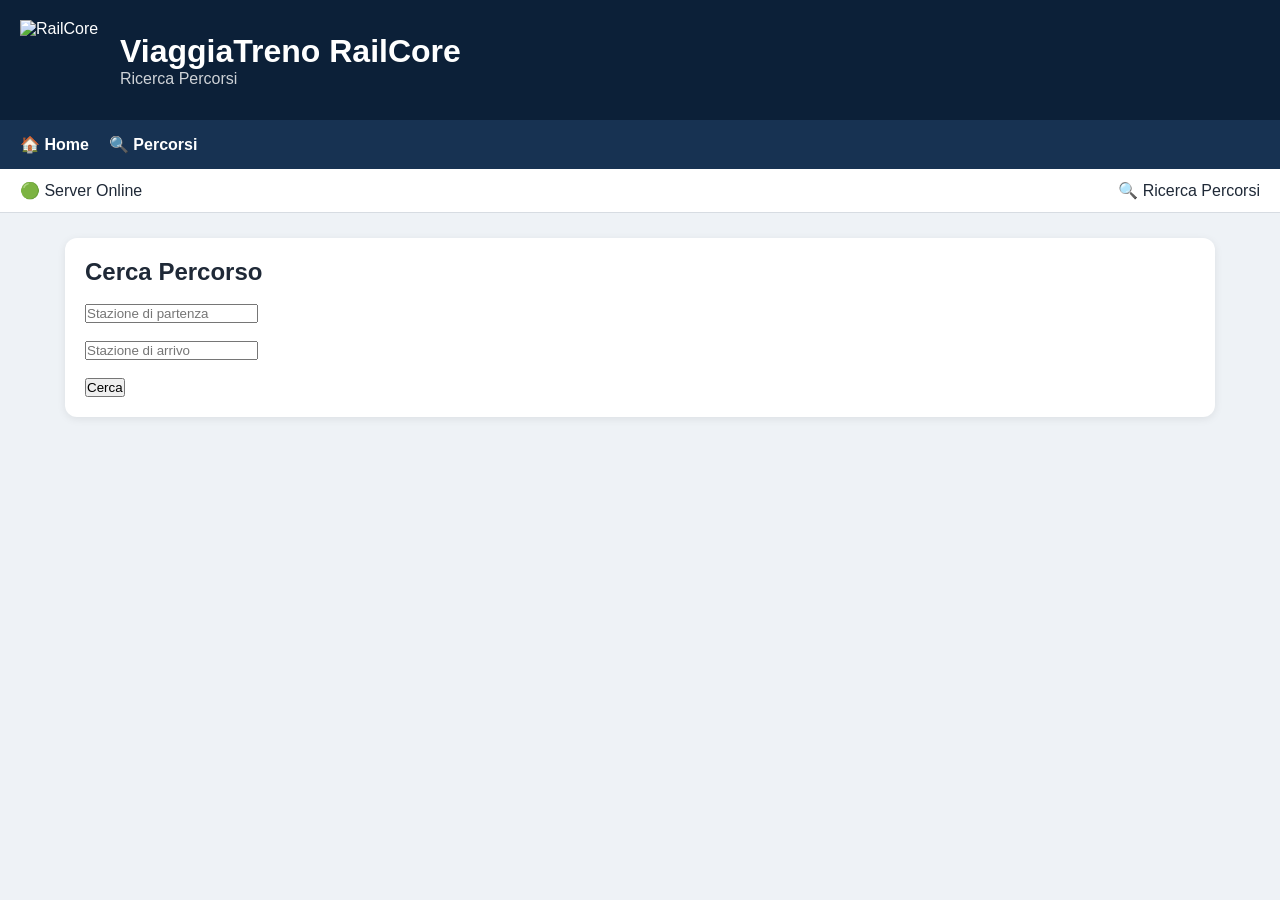
==== navigate.html @ 4a77bae1 "Added naviagtion page For now not working but i'll get on it soon" ====
<!DOCTYPE html>
<html lang="it">

<head>

    <meta charset="UTF-8">

    <meta name="viewport"
          content="width=device-width, initial-scale=1.0">

    <title>Percorsi - ViaggiaTreno RailCore</title>

    <link rel="stylesheet"
          href="style.css">

</head>

<body>

<header class="main-header">

    <img
        src="https://cdn.modrinth.com/data/I8nHY8ll/4232f6ec6bc0516f23e2828a61a78998c49b5f3d.png"
        class="logo"
        alt="RailCore">

    <div class="header-text">

        <h1>ViaggiaTreno RailCore</h1>

        <p>Ricerca Percorsi</p>

    </div>

</header>

<nav class="navbar">

    <a href="index.html">
        🏠 Home
    </a>

    <a href="navigate.html">
        🔍 Percorsi
    </a>

</nav>

<div class="status-bar">

    <span id="serverStatus">
        🟢 Server Online
    </span>

    <span>
        🔍 Ricerca Percorsi
    </span>

</div>

<main class="container">

    <div class="card">

        <h2>Cerca Percorso</h2>

        <br>

        <input
            id="fromStation"
            type="text"
            placeholder="Stazione di partenza">

        <br><br>

        <input
            id="toStation"
            type="text"
            placeholder="Stazione di arrivo">

        <br><br>

        <button id="searchBtn">
            Cerca
        </button>

    </div>

    <div id="results">

    </div>

</main>

<script type="module"
        src="navigate.js">

</script>

</body>

</html>
---- style.css ----
* {
    margin: 0;
    padding: 0;
    box-sizing: border-box;
}

body {

    font-family: "Segoe UI", sans-serif;

    background-color: #eef2f6;

    color: #1f2937;
}

.main-header {

    background: #0c2038;

    color: white;

    display: flex;

    align-items: center;

    gap: 20px;

    padding: 20px;
}

.logo {

    width: 80px;

    height: 80px;
}

.header-text h1 {

    font-size: 2rem;
}

.header-text p {

    opacity: .8;
}

.navbar {

    background: #173252;

    display: flex;

    gap: 20px;

    padding: 15px 20px;
}

.navbar a {

    color: white;

    text-decoration: none;

    font-weight: 600;
}

.navbar a:hover {

    color: #79c0ff;
}

.status-bar {

    display: flex;

    justify-content: space-between;

    align-items: center;

    padding: 12px 20px;

    background: white;

    border-bottom: 1px solid #d7dce2;
}

.status-online {

    color: green;

    font-weight: bold;
}

.status-offline {

    color: red;

    font-weight: bold;
}

.container {

    max-width: 1200px;

    margin: auto;

    padding: 25px;
}

.card {

    background: white;

    border-radius: 12px;

    padding: 20px;

    box-shadow: 0 2px 8px rgba(0,0,0,0.08);

    margin-bottom: 20px;
}

.station-grid {

    display: grid;

    grid-template-columns:
        repeat(auto-fill,minmax(250px,1fr));

    gap: 15px;
}

.station-card {

    background: white;

    border-radius: 10px;

    padding: 18px;

    text-decoration: none;

    color: #173252;

    font-weight: bold;

    transition: .2s;

    box-shadow: 0 2px 8px rgba(0,0,0,.08);
}

.station-card:hover {

    transform: translateY(-2px);

    background: #f5f9ff;
}

table {

    width: 100%;

    border-collapse: collapse;

    background: white;
}

thead {

    background: #173252;

    color: white;
}

th,
td {

    padding: 12px;

    border: 1px solid #e5e7eb;

    text-align: left;
}

tr:hover {

    background: #f8fafc;
}

.badge {

    padding: 5px 10px;

    border-radius: 20px;

    color: white;

    font-size: .85rem;
}

.train-info {

    display: grid;

    grid-template-columns: repeat(auto-fit,minmax(250px,1fr));

    gap: 15px;
}

.stop-list tr.current {

    background: #fff7cc;
}

.stop-list tr.completed {

    background: #e6ffea;
}

.stop-list tr.future {

    background: white;
}

.category-pill {

    color: white;

    padding: 6px 12px;

    border-radius: 20px;

    font-size: .9rem;

    font-weight: 700;

    display: inline-block;

    box-shadow:
        0 2px 6px rgba(0,0,0,.15);
}

.status-running {

    color: #008000;

    font-weight: bold;
}

.status-waiting {

    color: #d97706;

    font-weight: bold;
}

.status-station {

    color: #0a66c2;

    font-weight: bold;
}

.info-box {

    background: white;

    padding: 20px;

    border-radius: 12px;

    box-shadow: 0 2px 8px rgba(0,0,0,.08);
}

.current-train {

    background: #fff6bf;
}

.completed-stop {

    background: #e8ffe8;
}

.future-stop {

    background: white;
}

.train-header {

    font-size: 2rem;

    font-weight: bold;
}

.category-box {

    padding: 10px 15px;

    border-radius: 20px;

    color: white;

    display: inline-block;

    font-weight: bold;

    box-shadow:
        0 2px 8px rgba(0,0,0,.15);
}

.stats-grid {

    display: grid;

    grid-template-columns:
        repeat(auto-fit,
        minmax(220px,1fr));

    gap: 15px;

    margin-bottom: 20px;
}

.stat-card {

    background: white;

    padding: 20px;

    border-radius: 12px;

    box-shadow:
        0 2px 8px rgba(0,0,0,.08);

    text-align: center;
}

.stat-number {

    font-size: 2rem;

    font-weight: bold;

    color: #173252;
}

.departures-grid {

    display: grid;

    grid-template-columns:
        repeat(auto-fit,
        minmax(250px,1fr));

    gap: 15px;
}

.departure-card {

    background: white;

    border-radius: 12px;

    padding: 20px;

    box-shadow:
        0 2px 8px rgba(0,0,0,.08);

    transition: .2s;
}

.departure-card:hover {

    transform:
        translateY(-3px);

    box-shadow:
        0 6px 14px rgba(0,0,0,.15);
}

.departure-card h3 {

    color: #173252;

    margin-bottom: 10px;
}
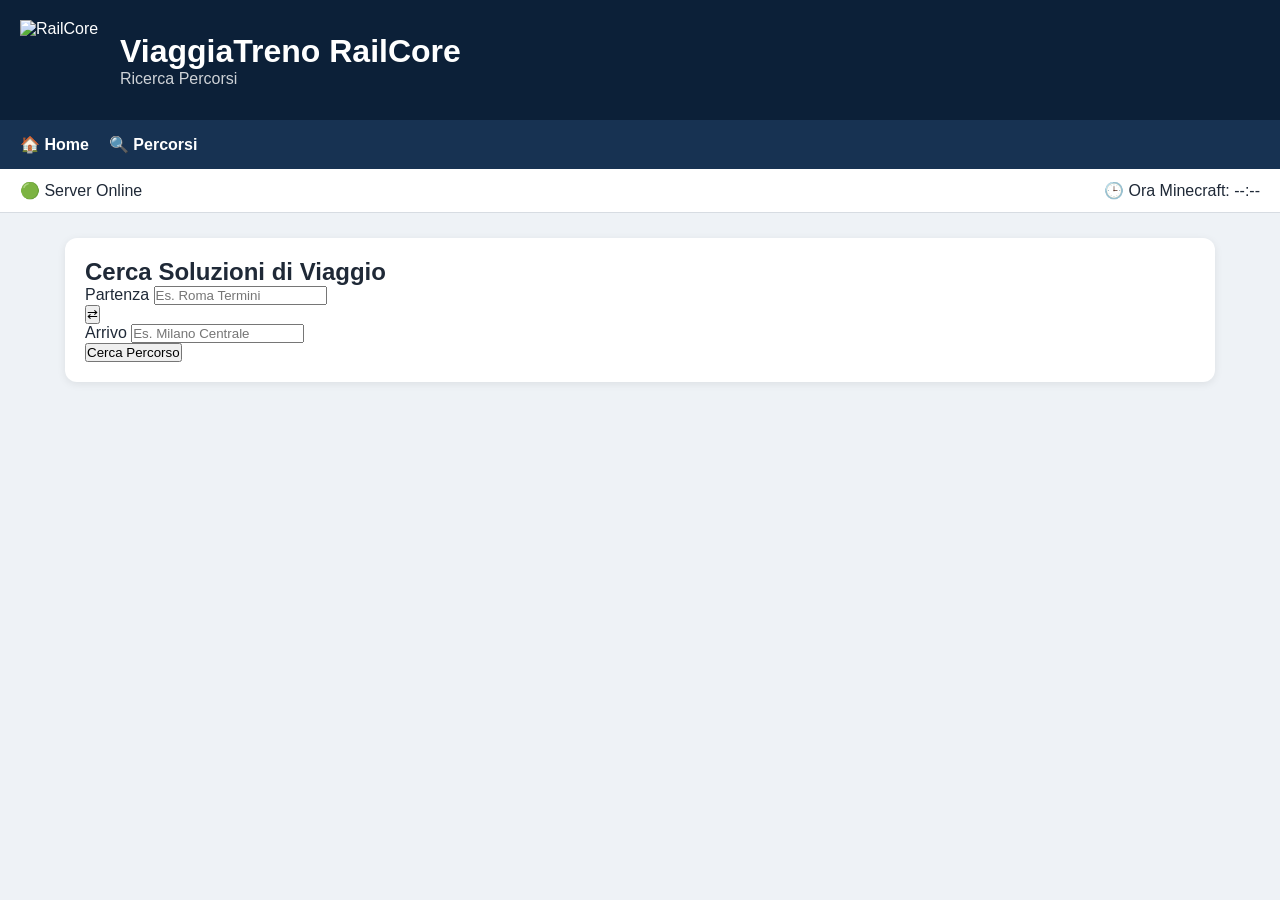
==== commit 57d9f1a7: "Refactor navigate.html for improved layout and functionality Updated the structure and content of th" ====
--- a/navigate.html
+++ b/navigate.html
@@ -1,102 +1,76 @@
+
 <!DOCTYPE html>
 <html lang="it">
-
 <head>
-
     <meta charset="UTF-8">
-
-    <meta name="viewport"
-          content="width=device-width, initial-scale=1.0">
-
+    <meta name="viewport" content="width=device-width, initial-scale=1.0">
     <title>Percorsi - ViaggiaTreno RailCore</title>
-
-    <link rel="stylesheet"
-          href="style.css">
-
+    <link rel="stylesheet" href="style.css">
 </head>
-
 <body>
 
 <header class="main-header">
-
-    <img
-        src="https://cdn.modrinth.com/data/I8nHY8ll/4232f6ec6bc0516f23e2828a61a78998c49b5f3d.png"
-        class="logo"
-        alt="RailCore">
-
+    <img src="https://cdn.modrinth.com/data/I8nHY8ll/4232f6ec6bc0516f23e2828a61a78998c49b5f3d.png" class="logo" alt="RailCore">
     <div class="header-text">
-
         <h1>ViaggiaTreno RailCore</h1>
-
         <p>Ricerca Percorsi</p>
-
     </div>
-
 </header>
 
 <nav class="navbar">
-
-    <a href="index.html">
-        🏠 Home
-    </a>
-
-    <a href="navigate.html">
-        🔍 Percorsi
-    </a>
-
+    <a href="index.html">🏠 Home</a>
+    <a href="navigate.html" class="active">🔍 Percorsi</a>
 </nav>
 
 <div class="status-bar">
-
-    <span id="serverStatus">
-        🟢 Server Online
-    </span>
-
-    <span>
-        🔍 Ricerca Percorsi
-    </span>
-
+    <span id="serverStatus">🟢 Server Online</span>
+    <span id="mcTime">🕒 Ora Minecraft: --:--</span>
 </div>
 
 <main class="container">
+    <section class="card search-card">
+        <h2>Cerca Soluzioni di Viaggio</h2>
+        
+        <form id="searchForm" class="search-form">
+            <div class="input-group">
+                <label for="fromStation">Partenza</label>
+                <input 
+                    id="fromStation" 
+                    type="text" 
+                    placeholder="Es. Roma Termini" 
+                    list="stationsList" 
+                    autocomplete="off" 
+                    required
+                >
+            </div>
 
-    <div class="card">
+            <button type="button" id="swapBtn" class="btn-swap" title="Inverti stazioni">⇄</button>
 
-        <h2>Cerca Percorso</h2>
+            <div class="input-group">
+                <label for="toStation">Arrivo</label>
+                <input 
+                    id="toStation" 
+                    type="text" 
+                    placeholder="Es. Milano Centrale" 
+                    list="stationsList" 
+                    autocomplete="off" 
+                    required
+                >
+            </div>
 
-        <br>
+            <!-- Suggerimenti dinamici per le stazioni -->
+            <datalist id="stationsList"></datalist>
 
-        <input
-            id="fromStation"
-            type="text"
-            placeholder="Stazione di partenza">
+            <button type="submit" id="searchBtn" class="btn-primary">
+                Cerca Percorso
+            </button>
+        </form>
+    </section>
 
-        <br><br>
-
-        <input
-            id="toStation"
-            type="text"
-            placeholder="Stazione di arrivo">
-
-        <br><br>
-
-        <button id="searchBtn">
-            Cerca
-        </button>
-
-    </div>
-
-    <div id="results">
-
-    </div>
-
+    <!-- Contenitore Risultati -->
+    <section id="results" class="results-container"></section>
 </main>
 
-<script type="module"
-        src="navigate.js">
-
-</script>
-
+<script type="module" src="navigate.js"></script>
 </body>
-
-</html>+</html>
